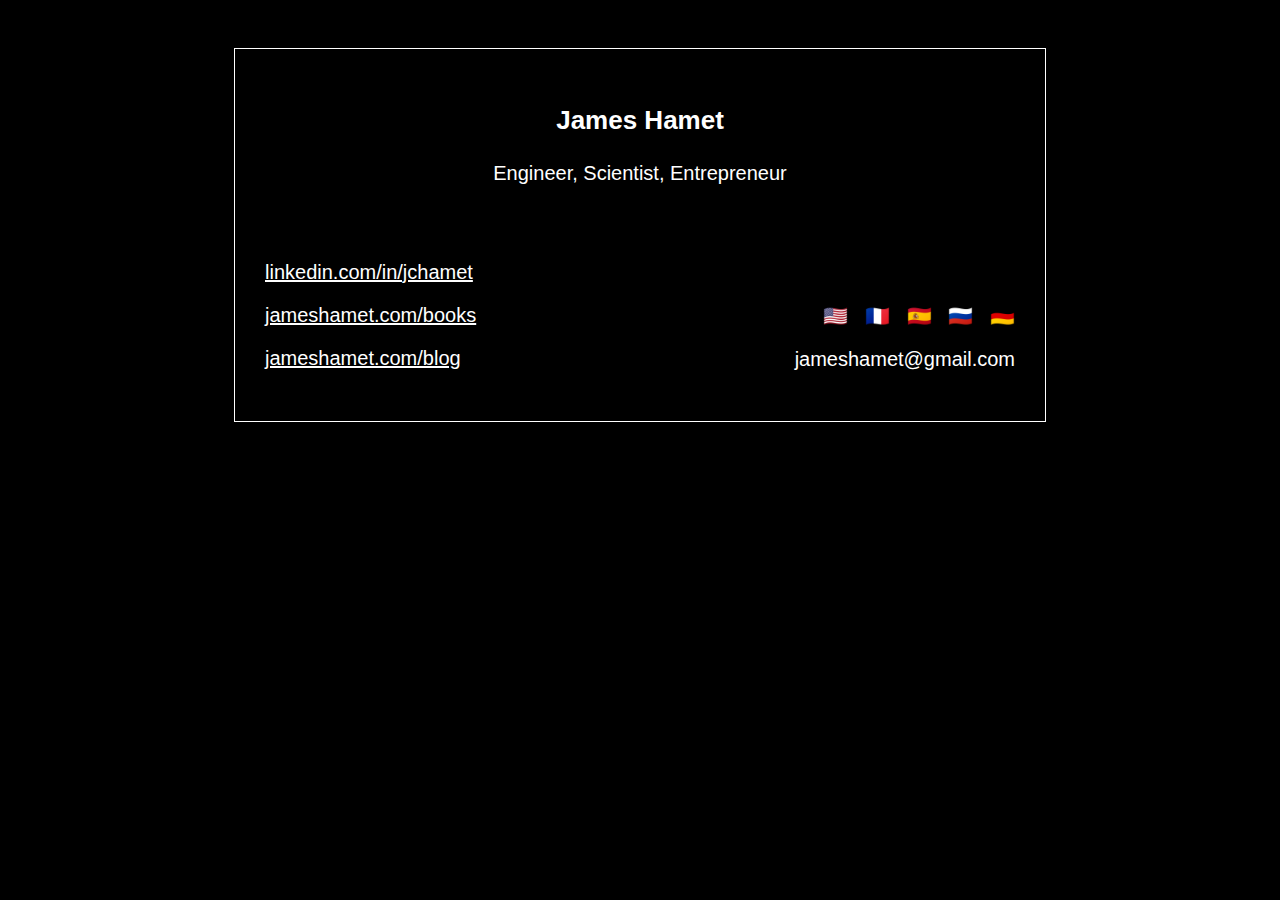
==== index.html @ d4afe395 "New bcard look - in progress" ====
<html>

	<head>
		<title>James Hamet</title>
		<link rel="icon" href="/img/favicon.ico">
		<link rel="shortcut icon" href="/favicon.png" type="image/png" />
		<link rel="stylesheet" href="style.css">
		<meta charset="UTF-8" />
		<meta name="author" content="James Hamet">
		<meta name="description" content="Entrepreneur focused on turning new technologies into products. Currently at Neurable, a neurotechnology company, where I work to equip computers with the ability to understand our needs using wearable EEG (BCI). Professional experience fundraising, drafting proposals, and managing teams. Technical chops in integrated systems, machine learning, and cloud architecture. Academic background in electrical engineering and signals processing.">
		<meta name="keywords" content="jchamet,neuroscience,Neurable,Michigan,startup,entrepreneur,bci,brain,interface,founder,business">
	</head>

	<body>
		<div id="card">
			<p id="name">James Hamet</p>
			<p id="role"> Engineer, Scientist, Entrepreneur</p>
			<br /><br />
			<div class="col left">
				<p id="linkedin"><a href="https://linkedin.com/in/jchamet">linkedin.com/in/jchamet</a></p>
				<p id="books"><a href="/books">jameshamet.com/books</a></p>
				<p id="blog"><a href="/blog">jameshamet.com/blog</a></p>
			</div>
			<div class="col right">
				<p class="hide-text">copy</p>
				<p id="flags">🇺🇸&nbsp;&nbsp;&nbsp;🇫🇷&nbsp;&nbsp;&nbsp;🇪🇸&nbsp;&nbsp;&nbsp;🇷🇺&nbsp;&nbsp;&nbsp;🇩🇪</p>
				<p id="contact">jameshamet@gmail.com</p>
			</div>
		</div>
	</body>

</html>
---- style.css ----
html {
	background: black;
	padding: 40px 15px;
	font-family: sans-serif;
}

a, p, li {
	color: white !important;
	font-size: 20px;
}

li {
	font-size: 14px;
}

p#name {
	font-size: 26px;
	font-weight: bold;
}

p#name, p#role {
	text-align: center;
}

p.hide-text {
	color: transparent !important;
}

div#card {
	border: 1px solid white;
	padding: 30px;
	max-width: 750px;
	margin: auto;
}

div.col {
	width: 50%;
	float: left;
}

div.right p {
	text-align: right;
}

div:after {
	content: "";
	display: table;
	clear: both;
}
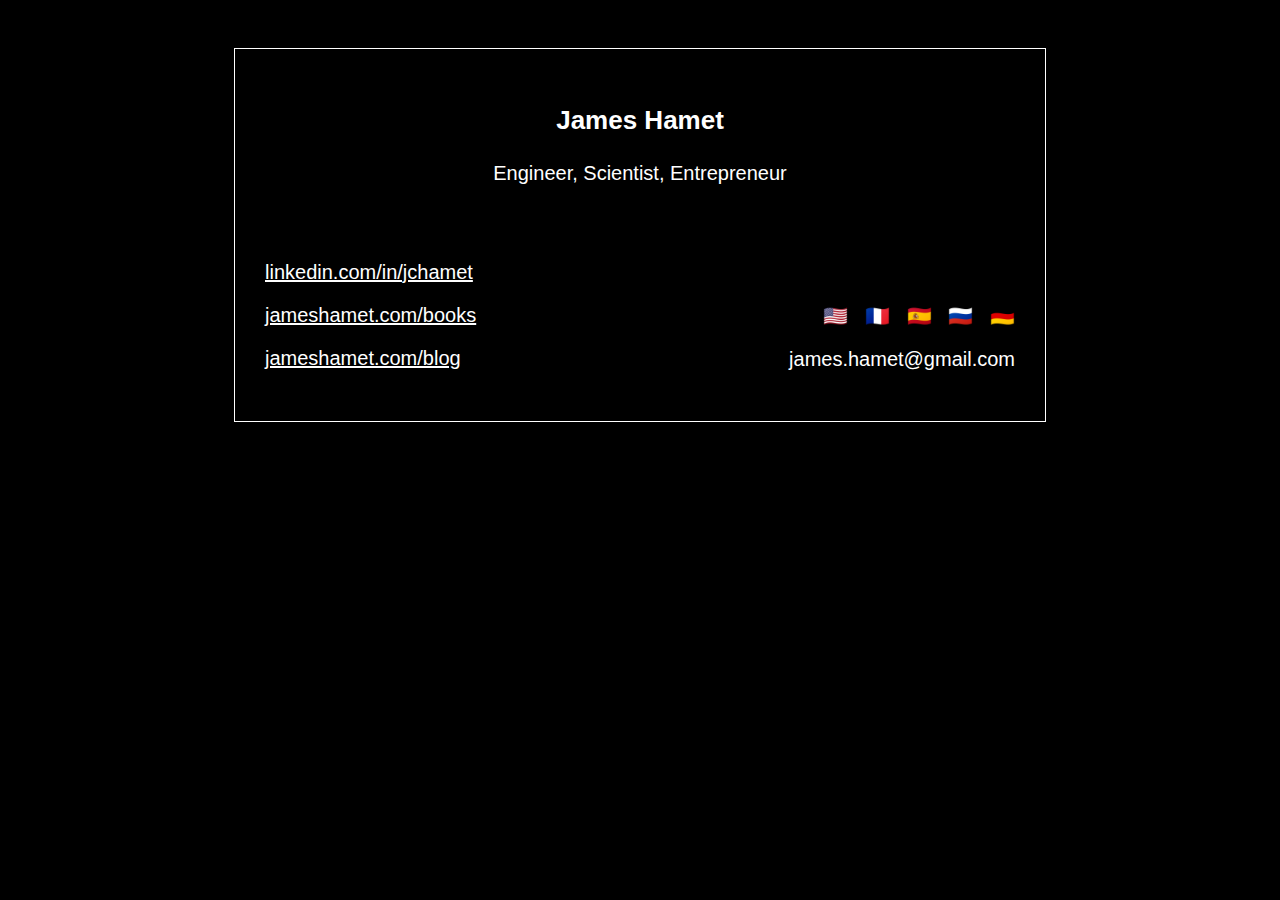
==== commit 337234bb: "FIX" ====
--- a/index.html
+++ b/index.html
@@ -3,8 +3,8 @@
 	<head>
 		<title>James Hamet</title>
 		<link rel="icon" href="/img/favicon.ico">
-		<link rel="shortcut icon" href="/favicon.png" type="image/png" />
-		<link rel="stylesheet" href="style.css">
+		<link rel="shortcut icon" href="/img/favicon.png" type="image/png" />
+		<link rel="stylesheet" href="/style.css">
 		<meta charset="UTF-8" />
 		<meta name="author" content="James Hamet">
 		<meta name="description" content="Entrepreneur focused on turning new technologies into products. Currently at Neurable, a neurotechnology company, where I work to equip computers with the ability to understand our needs using wearable EEG (BCI). Professional experience fundraising, drafting proposals, and managing teams. Technical chops in integrated systems, machine learning, and cloud architecture. Academic background in electrical engineering and signals processing.">
@@ -24,7 +24,7 @@
 			<div class="col right">
 				<p class="hide-text">copy</p>
 				<p id="flags">🇺🇸&nbsp;&nbsp;&nbsp;🇫🇷&nbsp;&nbsp;&nbsp;🇪🇸&nbsp;&nbsp;&nbsp;🇷🇺&nbsp;&nbsp;&nbsp;🇩🇪</p>
-				<p id="contact">jameshamet@gmail.com</p>
+				<p id="contact">james.hamet@gmail.com</p>
 			</div>
 		</div>
 	</body>
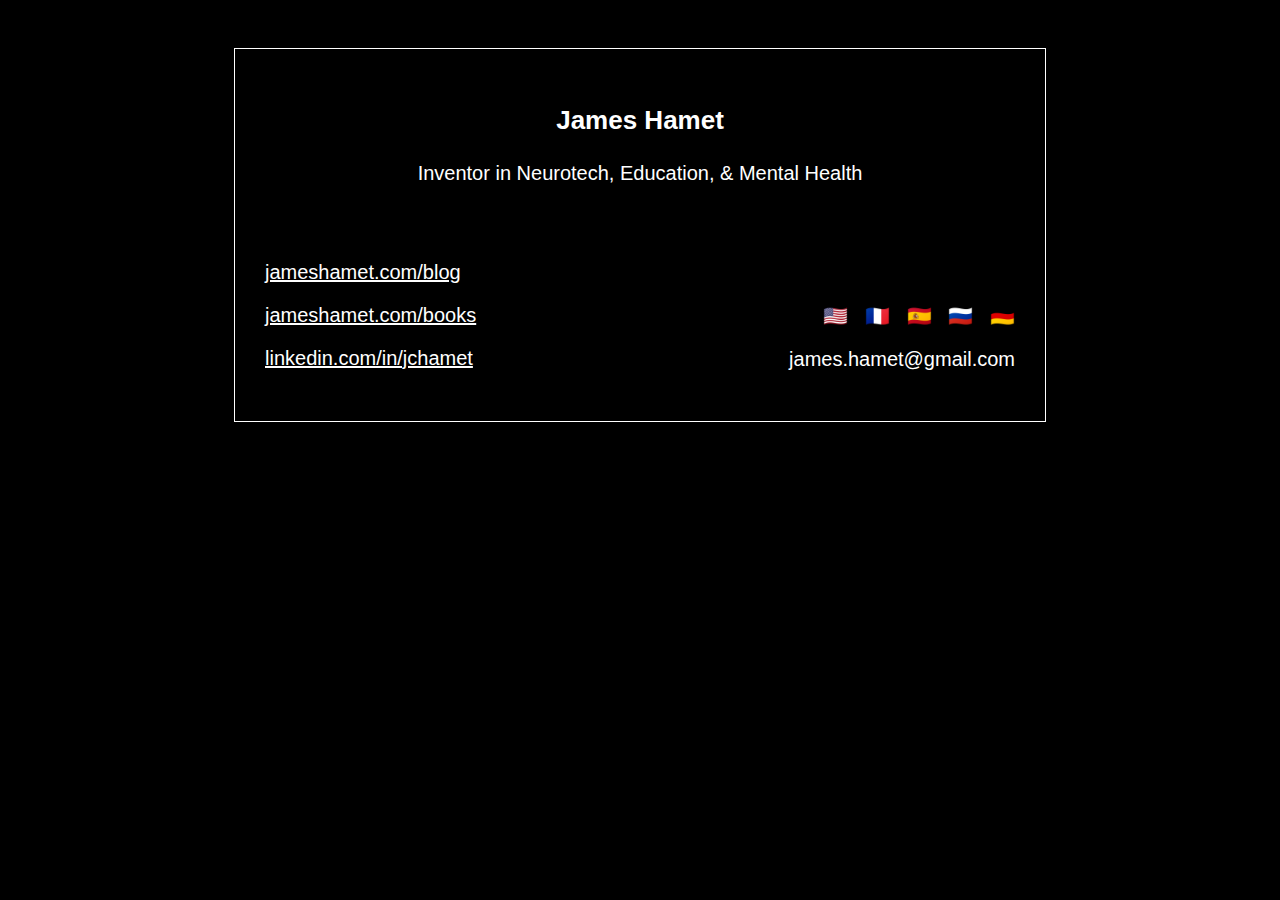
==== commit 6605bce3: "Title update" ====
--- a/index.html
+++ b/index.html
@@ -1,25 +1,35 @@
 <html>
 
 	<head>
+		<!-- Global site tag (gtag.js) - Google Analytics -->
+		<script async src="https://www.googletagmanager.com/gtag/js?id=UA-34160456-1"></script>
+		<script>
+			window.dataLayer = window.dataLayer || [];
+			function gtag() { dataLayer.push(arguments); }
+			gtag('js', new Date());
+
+			gtag('config', 'UA-34160456-1');
+		</script>
+
 		<title>James Hamet</title>
 		<link rel="icon" href="/img/favicon.ico">
 		<link rel="shortcut icon" href="/img/favicon.png" type="image/png" />
 		<link rel="stylesheet" href="/style.css">
 		<meta charset="UTF-8" />
 		<meta name="author" content="James Hamet">
-		<meta name="description" content="Entrepreneur focused on turning new technologies into products. Currently at Neurable, a neurotechnology company, where I work to equip computers with the ability to understand our needs using wearable EEG (BCI). Professional experience fundraising, drafting proposals, and managing teams. Technical chops in integrated systems, machine learning, and cloud architecture. Academic background in electrical engineering and signals processing.">
-		<meta name="keywords" content="jchamet,neuroscience,Neurable,Michigan,startup,entrepreneur,bci,brain,interface,founder,business">
+		<meta name="description" content="American inventor/entrepreneur building intelligent systems that enable 'people who help others' to engage with students, patients, and clients and others in need, to reach greater, measurable outcomes than ever before.">
+		<meta name="keywords" content="Neurable, neurotech, inventor, entrepreneur, consultant, education, mental health, innovation">
 	</head>
 
 	<body>
 		<div id="card">
 			<p id="name">James Hamet</p>
-			<p id="role"> Engineer, Scientist, Entrepreneur</p>
+			<p id="role">Inventor in Neurotech, Education, & Mental Health</p>
 			<br /><br />
 			<div class="col left">
+				<p id="blog"><a href="/blog">jameshamet.com/blog</a></p>
+				<p id="books"><a href="/books">jameshamet.com/books</a></p>
 				<p id="linkedin"><a href="https://linkedin.com/in/jchamet">linkedin.com/in/jchamet</a></p>
-				<p id="books"><a href="/books">jameshamet.com/books</a></p>
-				<p id="blog"><a href="/blog">jameshamet.com/blog</a></p>
 			</div>
 			<div class="col right">
 				<p class="hide-text">copy</p>
